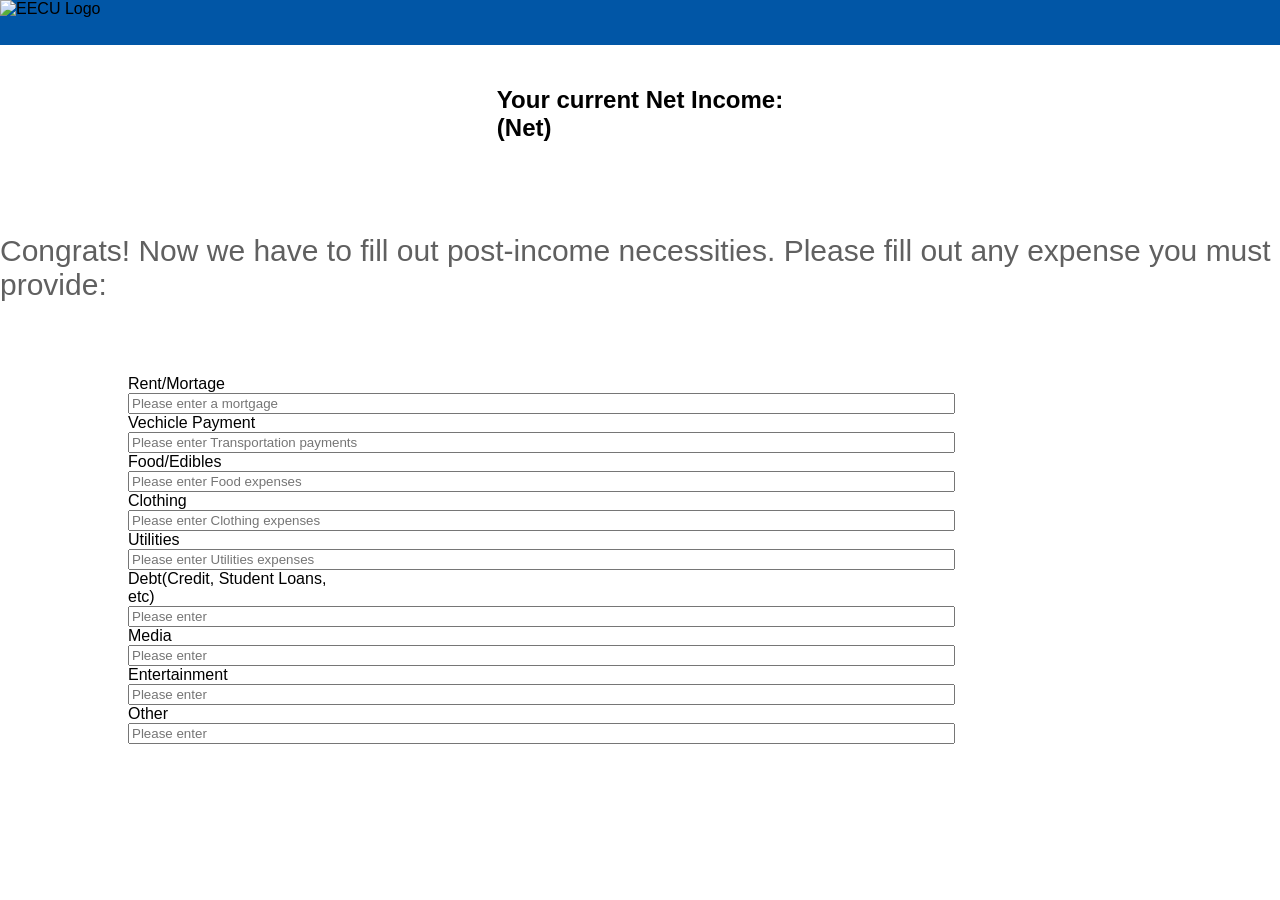
==== expenses.html @ cf8025ae "css did styling and some HTML fixes for all current pages styling in general." ====
<!DOCTYPE html>
<html lang="en">
<head>
    <meta charset="UTF-8">
    <meta name="viewport" content="width=device-width, initial-scale=1.0">
    <title>Document</title>
    <link rel="stylesheet" href="style.css">
</head>
<body>
    <nav>
        <img src="images/images 1.png" alt="EECU Logo">
    </nav>
    <section class="net-income">
        <h1>Your current Net Income: <br> (Net)</h1>
        <p>Congrats! Now we have to fill out post-income necessities. Please fill out any expense you must provide:</p>
        <form id="userExpenses">
            <label for="rent">Rent/Mortage</label>
            <input type="text" name="rent" id="rent" class="expenseFormInput" placeholder="Please enter a mortgage"> <!--Add Icons via emojis or img tag-->

            <label for="vehicle">Vechicle Payment</label>
            <input type="text" name="vehicle" id="vehicle" class="expenseFormInput" placeholder="Please enter Transportation payments">
            
            <label for="food">Food/Edibles</label>
            <input type="text" name="food" id="food" class="expenseFormInput" placeholder="Please enter Food expenses">

            <label for="clothing">Clothing</label>
            <input type="text" name="clothing" id="clothing" class="expenseFormInput" placeholder="Please enter Clothing expenses">

            <label for="utilities">Utilities</label>
            <input type="text" name="utilities" id="utilities" class="expenseFormInput" placeholder="Please enter Utilities expenses">

            <label for="debt">Debt(Credit, Student Loans, etc)</label>
            <input type="text" name="debt" id="debt" class="expenseFormInput" placeholder="Please enter"> <!--Continue adding form informatino and labels-->

            <label for="media">Media</label>
            <input type="text" name="media" id="media" class="expenseFormInput" placeholder="Please enter">

            <label for="entertainment">Entertainment</label>
            <input type="text" name="entertainment" id="entertainment" class="expenseFormInput" placeholder="Please enter">

            <label for="other">Other</label>
            <input type="text" name="other" id="other" class="expenseFormInput" placeholder="Please enter"> <!--Last form may require a button & styling for functionality-->
        </form>
    </section>
    <!--Add Done Button-->
</body>
</html>
---- style.css ----
/*Font Setup for buttons*/
.gabarito-Buttons {
    font-family: "Gabarito", sans-serif;
    font-optical-sizing: auto;
    font-weight: 400;
    font-style: 51px;
  }

  
.gantari-font> {
    font-family: "Gantari", sans-serif;
    font-optical-sizing: auto;
    font-weight: 400;
    font-style: 13px ;
  }
  :root {
    --blue-color: #0156A6
}

body {
    
    margin: 0;
    font-family: 'Gabarito', sans-serif;
}
nav {
    background-color: var(--blue-color);
    display: flex;
    height: 5vh;
}

#hero {
    background-image: url(/IMages/Hero-Image.png );
    background-size: 100%;
    height: 100vh;
    background-repeat: none;
    z-index: -1;
    display: flex;
    flex-direction: column;
    justify-content: center;
    align-items: center;
}

#Hero-Text {
    height: 410px;
    width: 576px;
}

a {
    text-decoration: none;
    border-radius: 60px;
    background-color: #01A640;
    color: white;
    height: 12vh;
    width: 25vw;
    font-family: "Gabarito";
    font-size: 51px;
    outline: none;
    border: #01A640;
    text-align: center;
    line-height: 12vh;
}


footer {
   display: flex;
   justify-content: center;
   align-items: center;
   flex: 1;
   color:white;
   text-align: center;
}

#bottom-nav {
    height: 10vh;
    width: 100%;
    background: linear-gradient(90deg, #0076A8, #002E42 100%)

   
}
#welcome-screen > a{
    line-height:7vh;
    height:7vh;
}


#welcome-screen {
    font-family: "gantari";
    display: flex;
    flex-direction: column;
    justify-content: space-around;
    align-items: center;
    height: 80vh;
}
#welcome-screen > h1{
    font-size:50px;
}

#welcome-screen > p {
    color: #606060;
    font-size:30px;
}

#nextButton {
    text-decoration: none;
    border-radius: 56px;
    background-color: #01A640;
    color: white;
    height: 6vh;
    width: 12vw;
    font-family: "Gabarito";
    font-size: 30px;
    outline: none;
    border: #01A640
}

#income {
    padding: 0;
    background-color:#d9d9d9;
    width:32vw;
    height: 8.5vh;
    color:#818080;
}
.dropdown > select{
    border:none;
    padding: 0;
    font-size:25px;
    color:#818080;
    background-color:#d9d9d9;
    width:32vw;
    height: 8.5vh;
    margin-bottom:5vh;
}
.net-income {
    display: flex;
    flex-direction: column;
    justify-content: space-around;
    align-items: center;
    height: 80vh;
}
.net-imcome h1{
    font-size:50px;
}
.net-income > p {
    color: #606060;
    font-size:30px;
}
#userExpenses{
    display:flex;
    flex-flow:row wrap;
    width: 80vw;
}
#userExpenses label{
    width:20%;
}
#userExpenses input{
    width:80%;
}
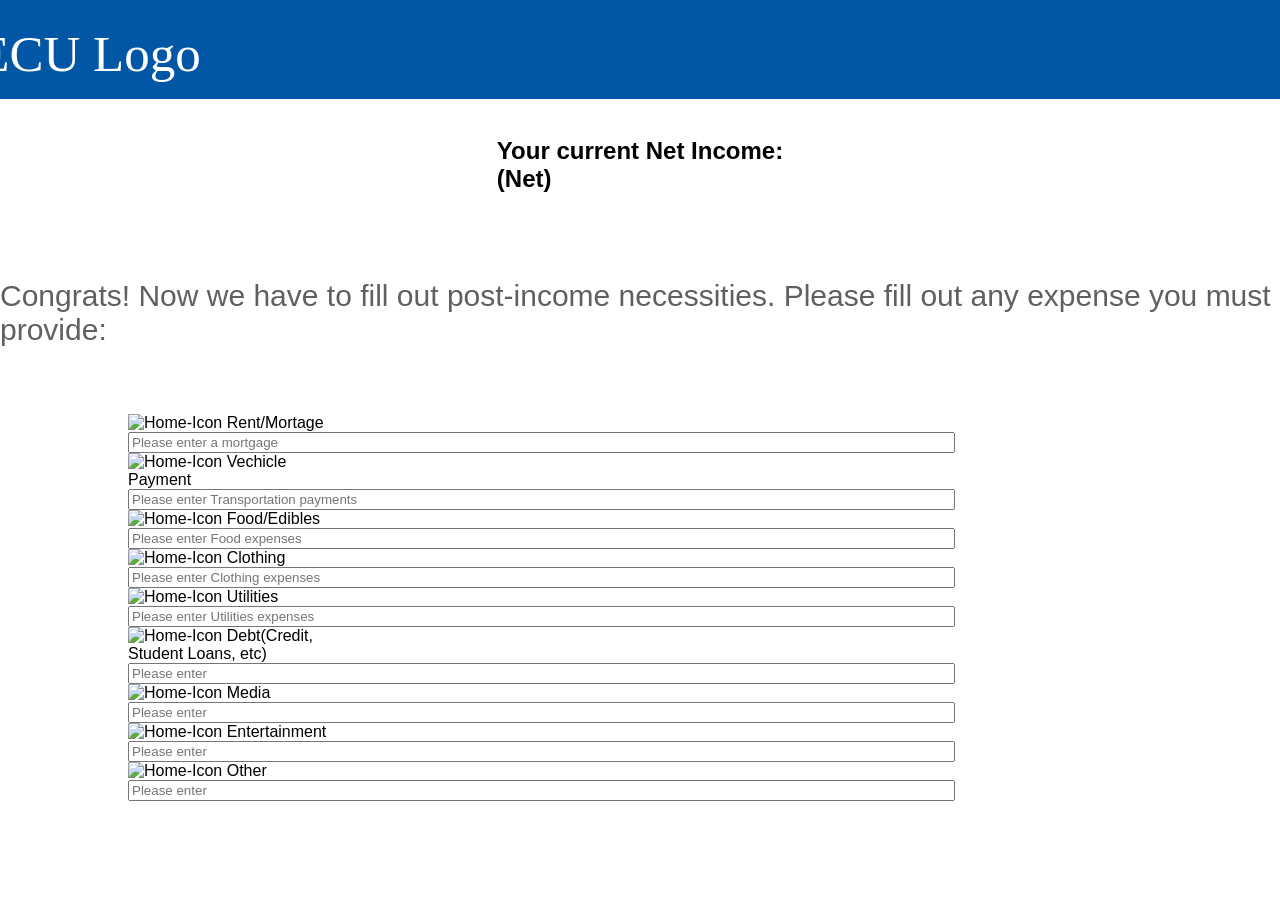
==== commit 0d7145fd: "Merge pull request #8 from Lorteddy12/main CSS and JS" ====
--- a/expenses.html
+++ b/expenses.html
@@ -1,47 +1,87 @@
 <!DOCTYPE html>
 <html lang="en">
+
 <head>
     <meta charset="UTF-8">
     <meta name="viewport" content="width=device-width, initial-scale=1.0">
     <title>Document</title>
     <link rel="stylesheet" href="style.css">
 </head>
+
 <body>
     <nav>
-        <img src="images/images 1.png" alt="EECU Logo">
+        <a href="index.html" id="income-1">
+            <img src="/IMages/images 1.png" alt="EECU Logo">
+        </a>
     </nav>
     <section class="net-income">
         <h1>Your current Net Income: <br> (Net)</h1>
         <p>Congrats! Now we have to fill out post-income necessities. Please fill out any expense you must provide:</p>
         <form id="userExpenses">
-            <label for="rent">Rent/Mortage</label>
-            <input type="text" name="rent" id="rent" class="expenseFormInput" placeholder="Please enter a mortgage"> <!--Add Icons via emojis or img tag-->
+            <label for="rent">
+                <img src="./IMages/Home.svg" alt="Home-Icon">
+                Rent/Mortage
+            </label>
+            <input type="number" name="rent" id="rent" class="expenseFormInput" placeholder="Please enter a mortgage">
+            <!--Add Icons via emojis or img tag-->
 
-            <label for="vehicle">Vechicle Payment</label>
-            <input type="text" name="vehicle" id="vehicle" class="expenseFormInput" placeholder="Please enter Transportation payments">
-            
-            <label for="food">Food/Edibles</label>
-            <input type="text" name="food" id="food" class="expenseFormInput" placeholder="Please enter Food expenses">
+            <label for="vehicle">
+                <img src="./IMages/Car.svg" alt="Home-Icon">
+                Vechicle Payment
+            </label>
+            <input type="number" name="vehicle" id="vehicle" class="expenseFormInput"
+                placeholder="Please enter Transportation payments">
 
-            <label for="clothing">Clothing</label>
-            <input type="text" name="clothing" id="clothing" class="expenseFormInput" placeholder="Please enter Clothing expenses">
+            <label for="food">
+                <img src="./IMages/Shopping cart.svg" alt="Home-Icon">
+                Food/Edibles
+            </label>
+            <input type="number" name="food" id="food" class="expenseFormInput"
+                placeholder="Please enter Food expenses">
 
-            <label for="utilities">Utilities</label>
-            <input type="text" name="utilities" id="utilities" class="expenseFormInput" placeholder="Please enter Utilities expenses">
+            <label for="clothing">
+                <img src="./IMages/Clothing.svg" alt="Home-Icon">
+                Clothing
+            </label>
+            <input type="number" name="clothing" id="clothing" class="expenseFormInput"
+                placeholder="Please enter Clothing expenses">
 
-            <label for="debt">Debt(Credit, Student Loans, etc)</label>
-            <input type="text" name="debt" id="debt" class="expenseFormInput" placeholder="Please enter"> <!--Continue adding form informatino and labels-->
+            <label for="utilities">
+                <img src="./IMages/Utilities.svg" alt="Home-Icon">
+                Utilities
+            </label>
+            <input type="number" name="utilities" id="utilities" class="expenseFormInput"
+                placeholder="Please enter Utilities expenses">
 
-            <label for="media">Media</label>
-            <input type="text" name="media" id="media" class="expenseFormInput" placeholder="Please enter">
+            <label for="debt">
+                <img src="./IMages/Credit card.svg" alt="Home-Icon">
+                Debt(Credit, Student Loans, etc)
+            </label>
+            <input type="number" name="debt" id="debt" class="expenseFormInput" placeholder="Please enter">
+            <!--Continue adding form informatino and labels-->
 
-            <label for="entertainment">Entertainment</label>
-            <input type="text" name="entertainment" id="entertainment" class="expenseFormInput" placeholder="Please enter">
+            <label for="media">
+                <img src="./IMages/Media.svg" alt="Home-Icon">
+                Media
+            </label>
+            <input type="number" name="media" id="media" class="expenseFormInput" placeholder="Please enter">
 
-            <label for="other">Other</label>
-            <input type="text" name="other" id="other" class="expenseFormInput" placeholder="Please enter"> <!--Last form may require a button & styling for functionality-->
+            <label for="entertainment">
+                <img src="./IMages/Television.svg" alt="Home-Icon">
+                Entertainment
+            </label>
+            <input type="number" name="entertainment" id="entertainment" class="expenseFormInput"
+                placeholder="Please enter">
+
+            <label for="other">
+                <img src="./IMages/Other.svg" alt="Home-Icon">
+                Other
+            </label>
+            <input type="number" name="other" id="other" class="expenseFormInput" placeholder="Please enter">
+            <!--Last form may require a button & styling for functionality-->
         </form>
     </section>
     <!--Add Done Button-->
 </body>
+
 </html>
--- a/style.css
+++ b/style.css
@@ -15,7 +15,11 @@
     font-style: 13px ;
   }
   :root {
-    --blue-color: #0156A6
+    --blue-color: #0156A6;
+    --green-btn: #01A640;
+    --good-outcome: #60FF7D;
+    --grey: #606060;
+    --main-content-border:#E0E0E0;
 }
 
 body {
@@ -26,11 +30,10 @@
 nav {
     background-color: var(--blue-color);
     display: flex;
-    height: 5vh;
+    height: 11vh;
 }
 
 #hero {
-    background-image: url(/IMages/Hero-Image.png );
     background-size: 100%;
     height: 100vh;
     background-repeat: none;
@@ -39,6 +42,7 @@
     flex-direction: column;
     justify-content: center;
     align-items: center;
+
 }
 
 #Hero-Text {
@@ -49,16 +53,21 @@
 a {
     text-decoration: none;
     border-radius: 60px;
-    background-color: #01A640;
     color: white;
     height: 12vh;
-    width: 25vw;
+    width: 30vw;
     font-family: "Gabarito";
     font-size: 51px;
     outline: none;
     border: #01A640;
     text-align: center;
     line-height: 12vh;
+    background-color: #01A640;
+}
+#beginButton {
+    border-radius: 60px;
+    color: rgb(251, 251, 251);
+    text-size-adjust: 75%;
 }
 
 
@@ -127,7 +136,7 @@
     font-size:25px;
     color:#818080;
     background-color:#d9d9d9;
-    width:32vw;
+    width:fit-content;
     height: 8.5vh;
     margin-bottom:5vh;
 }
@@ -155,4 +164,39 @@
 }
 #userExpenses input{
     width:80%;
-}+}
+
+#income-1 {
+    background-color: transparent;
+    margin-left: -14vh;
+}
+
+.careers {
+    display: flex;
+    flex-direction: column;
+    justify-content: space-around;
+    align-items: center;
+    width: fit-content;
+    height: 80vh;
+}
+
+/* Desktop */
+.indexBody {
+    background-image: url("/IMages/Hero-Image.png");
+    background-size: cover;
+    background-position: center;
+    background-repeat: no-repeat;
+}
+@media (min-width: 769px) {
+    .indexBody {
+        background-image: url("/IMages/Hero-Image.png");
+        background-size: cover;
+        background-position: center;
+    }
+}
+/* Mobile */
+@media (max-width: 768px) {
+    .indexBody {
+        background-image: url(/IMages/Mobile.png);
+    }
+}
